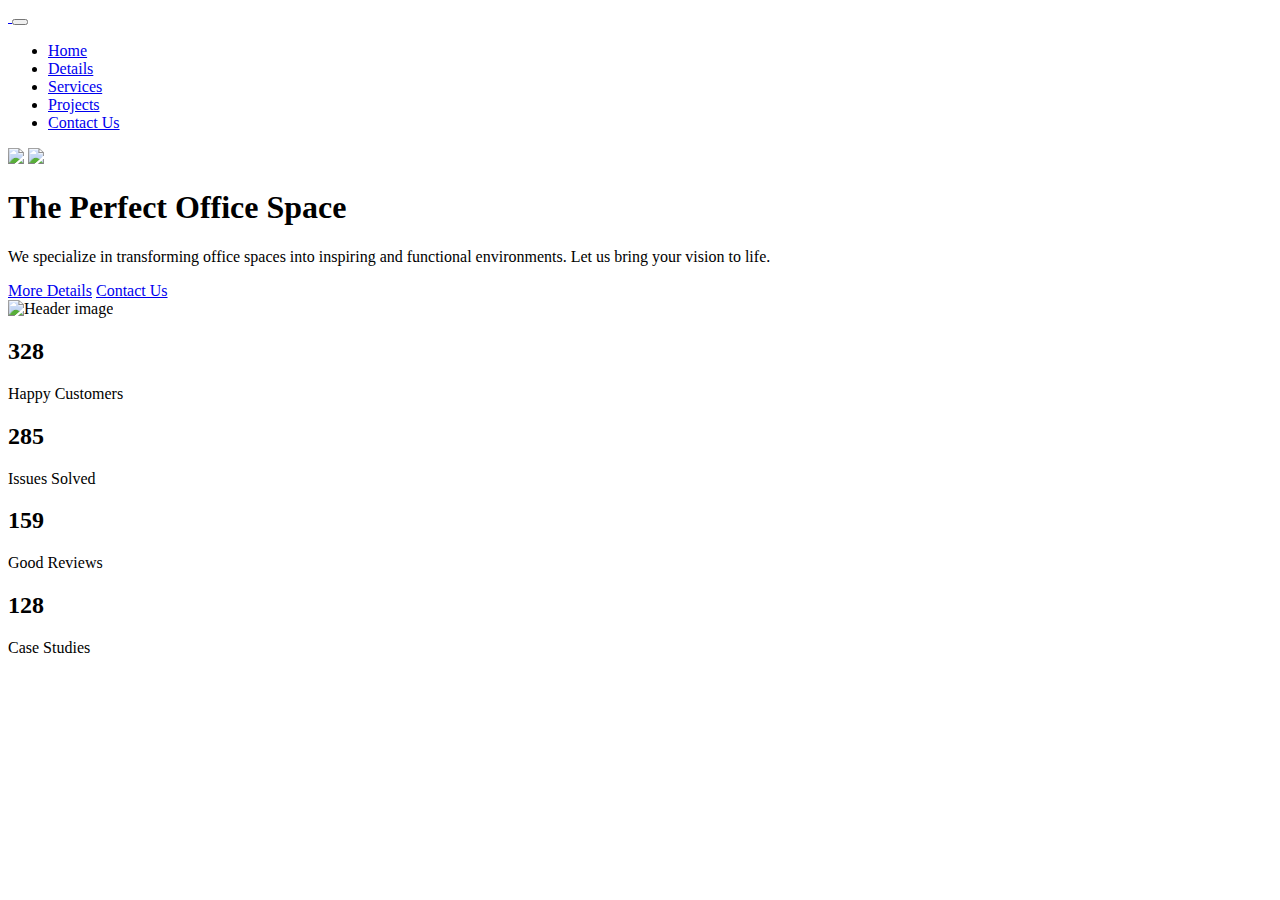
==== index.html @ 800aa953 "Stats section added!" ====
<!DOCTYPE html>
<html lang="en">
  <head>
    <meta charset="UTF-8" />
    <meta http-equiv="X-UA-Compatible" content="IE=edge" />
    <meta name="viewport" content="width=device-width, initial-scale=1.0" />
    <link rel="preconnect" href="https://fonts.googleapis.com">
    <link rel="preconnect" href="https://fonts.gstatic.com" crossorigin>
    <link href="https://fonts.googleapis.com/css2?family=Open+Sans:wght@300;400;500;600;700&display=swap" rel="stylesheet">
    <link rel="stylesheet" href="css/font-awesome.css" />
    <link rel="stylesheet" href="css/bootstrap.css" />
    <link rel="stylesheet" href="css/styles.css" />
    <link rel="icon" href="images/favicon.png" />
    <title>Yavin Office Design</title>
  </head>

  <body>
    <!-- NAVIGATION -->
    <!-- Navigation Start -->
    <nav class="navbar navbar-expand-lg sticky-top navbar-light">
      <div class="container">
        <a class="navbar-brand" href="index.html">
          <img src="images/logo.svg" alt="" width="124" />
        </a>
        <button class="navbar-toggler" type="button" data-bs-toggle="collapse" data-bs-target="#navbarNavDropdown" aria-controls="navbarNavDropdown" aria-expanded="false" aria-label="Toggle navigation">
          <span class="navbar-toggler-icon"></span>
        </button>
        <div class="collapse navbar-collapse" id="navbarNavDropdown">
          <ul class="navbar-nav ms-auto">
            <li class="nav-item">
              <a class="nav-link" aria-current="page" href="index.html">Home</a>
            </li>
            <li class="nav-item">
              <a class="nav-link" href="#details">Details</a>
            </li>
            <li class="nav-item">
              <a class="nav-link" href="#services">Services</a>
            </li>
            <li class="nav-item">
              <a class="nav-link" href="#projects">Projects</a>
            </li>
            <li class="nav-item">
              <a class="nav-link btn btn-outline-secondary px-4 mx-4" href="#contact">Contact Us</a>
            </li>
          </ul>
        </div>
      </div>
    </nav>
    <!-- Navigation End -->
    
    <!-- HEADER -->
    <!-- Header Start -->
    <header class="header position-relative mt-6 overflow-hidden">
      <img src="images//decoration-star.svg" class="decoration-star1 position-absolute">
      <img src="images//decoration-star.svg" class="decoration-star2 position-absolute">

      <div class="container position-relative z-3">
        <div class="row">
          <!-- Column 1 -->
          <div class="col-lg-6">
            <div class="mt-6">
              <h1 class="display-1 fw-bold">The <span class="text-primary">Perfect</span> Office Space</h1>
              <p class="lead mb-4">We specialize in transforming office spaces into inspiring and functional environments. Let us bring your vision to life.</p>

              <a href="#introduction" class="btn btn-primary btn-lg m-2">More Details</a>
              <a href="#contact" class="btn btn-outline-secondary btn-lg m-2">Contact Us</a>
            </div>
          </div>
          <!-- Column 1 -->

          <!-- Column 2 -->
          <div class="col-lg-6">
            <div class="image-container">
              <img src="images/header.png" class="img-fluid" alt="Header image">
            </div>
          </div>
          <!-- Column 2 -->
        </div>
      </div>
    </header>    
    <!-- Header End -->

    <!-- STATS -->
    <!-- Stats Start -->
    <section id="stats" class="stats container">
      <div class="row my-6">
        <!-- Stat 1 -->
        <div class="col-md-3 col-sm-6 text-center">
          <h2 class="counter display-2 fw-bold" data-target="328">328</h2>
          <p class="lead">Happy Customers</p>
        </div>
        <!-- Stat 1 -->
        <!-- Stat 2 -->
        <div class="col-md-3 col-sm-6 text-center">
          <h2 class="counter display-2 fw-bold" data-target="285">285</h2>
          <p class="lead">Issues Solved</p>
        </div>
        <!-- Stat 2 -->
        <!-- Stat 3 -->
        <div class="col-md-3 col-sm-6 text-center">
          <h2 class="counter display-2 fw-bold" data-target="159">159</h2>
          <p class="lead">Good Reviews</p>
        </div>
        <!-- Stat 3 -->
        <!-- Stat 4 -->
        <div class="col-md-3 col-sm-6 text-center">
          <h2 class="counter display-2 fw-bold" data-target="128">128</h2>
          <p class="lead">Case Studies</p>
        </div>
        <!-- Stat 4 -->
      </div>
    </section>
    <!-- Stats End -->

	<script src="js/bootstrap.bundle.min.js"></script>
	<script src="js/script.js"></script>
  </body>
</html>
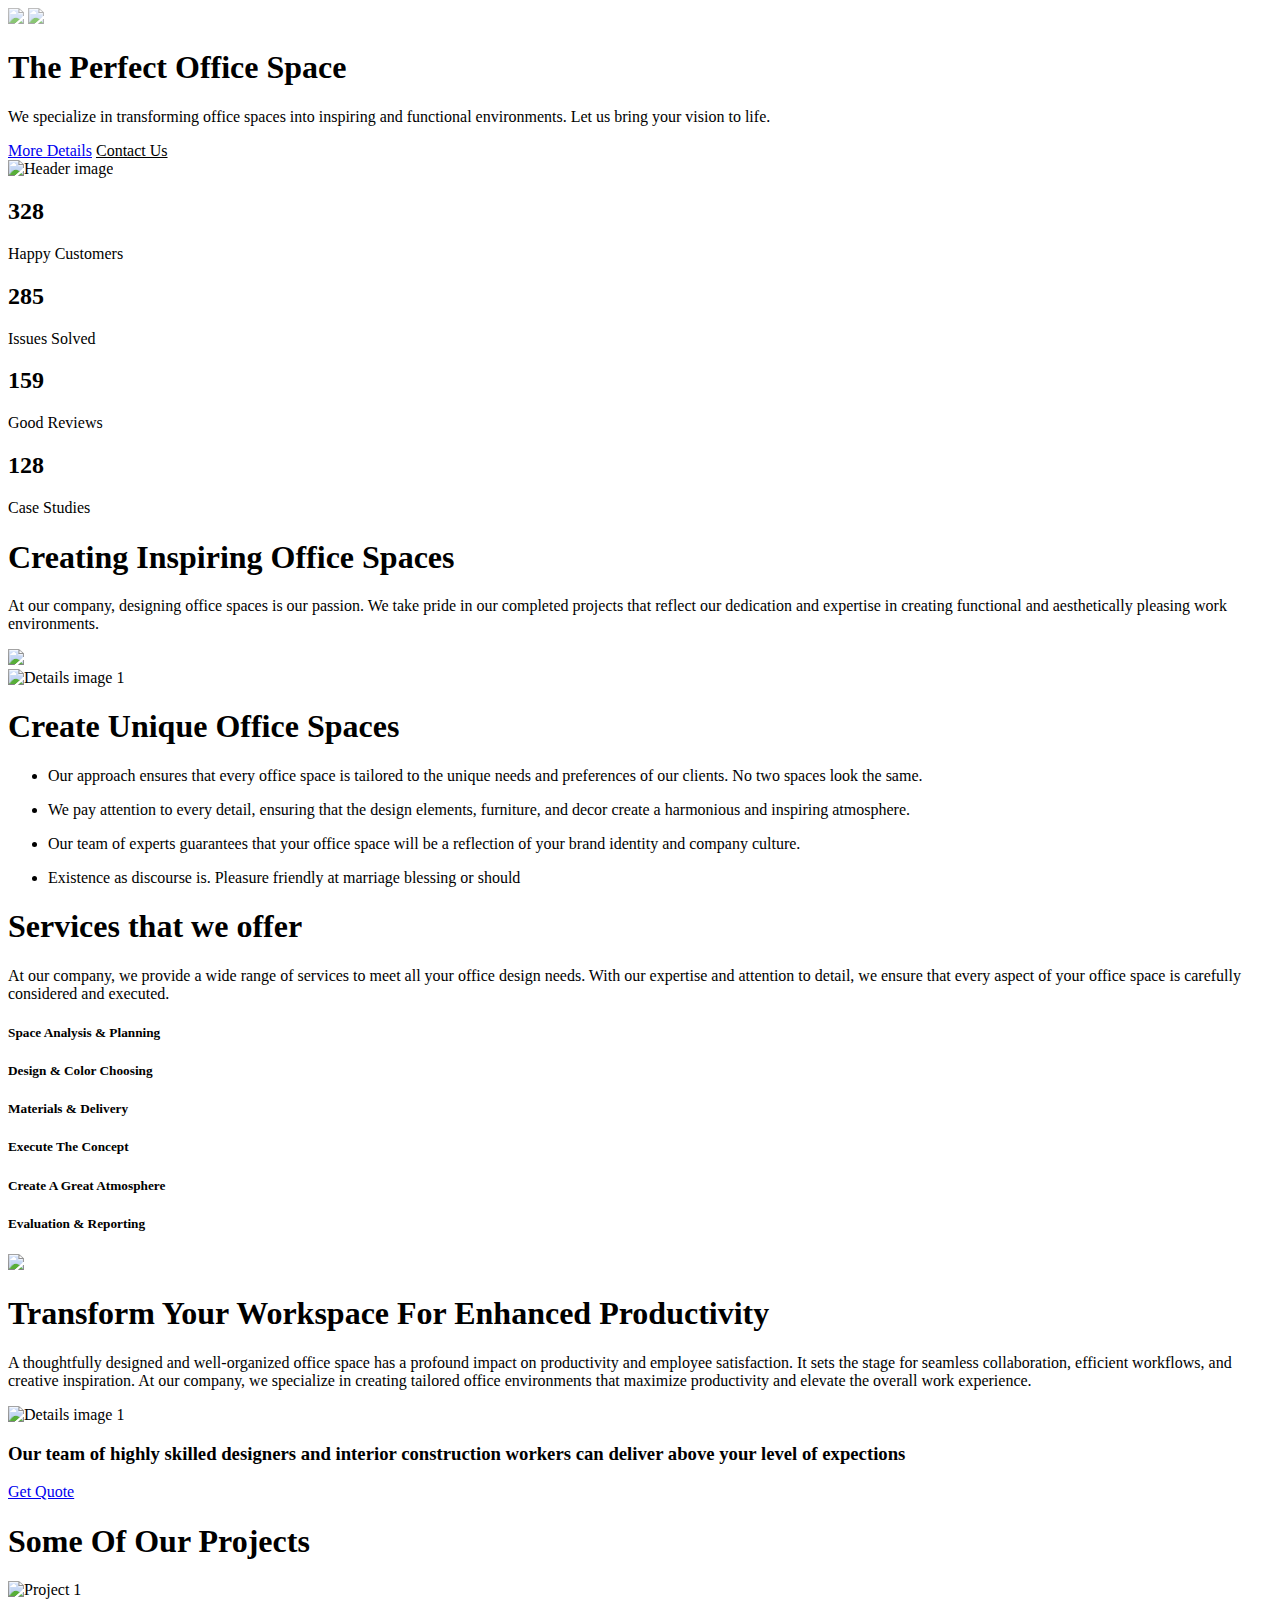
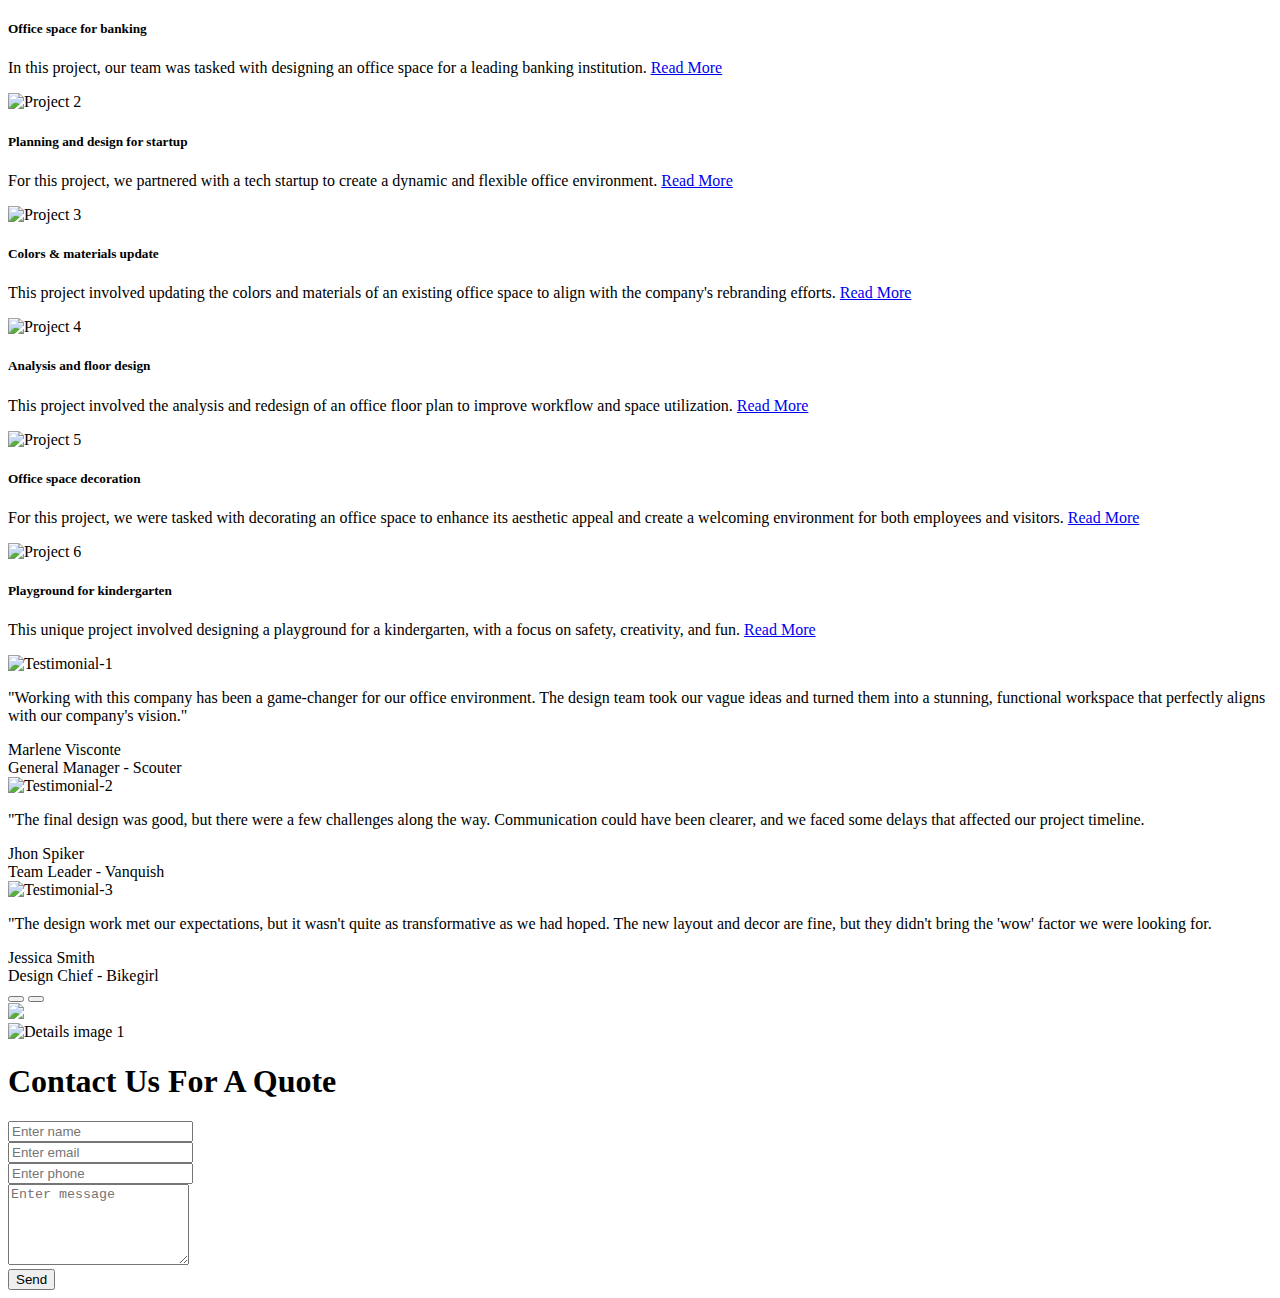
==== commit 095eeae8: "Contact Form added!" ====
--- a/index.html
+++ b/index.html
@@ -17,35 +17,7 @@
   <body>
     <!-- NAVIGATION -->
     <!-- Navigation Start -->
-    <nav class="navbar navbar-expand-lg sticky-top navbar-light">
-      <div class="container">
-        <a class="navbar-brand" href="index.html">
-          <img src="images/logo.svg" alt="" width="124" />
-        </a>
-        <button class="navbar-toggler" type="button" data-bs-toggle="collapse" data-bs-target="#navbarNavDropdown" aria-controls="navbarNavDropdown" aria-expanded="false" aria-label="Toggle navigation">
-          <span class="navbar-toggler-icon"></span>
-        </button>
-        <div class="collapse navbar-collapse" id="navbarNavDropdown">
-          <ul class="navbar-nav ms-auto">
-            <li class="nav-item">
-              <a class="nav-link" aria-current="page" href="index.html">Home</a>
-            </li>
-            <li class="nav-item">
-              <a class="nav-link" href="#details">Details</a>
-            </li>
-            <li class="nav-item">
-              <a class="nav-link" href="#services">Services</a>
-            </li>
-            <li class="nav-item">
-              <a class="nav-link" href="#projects">Projects</a>
-            </li>
-            <li class="nav-item">
-              <a class="nav-link btn btn-outline-secondary px-4 mx-4" href="#contact">Contact Us</a>
-            </li>
-          </ul>
-        </div>
-      </div>
-    </nav>
+    <div id="navbar-placeholder" class="navbar-starter"></div>
     <!-- Navigation End -->
     
     <!-- HEADER -->
@@ -112,6 +84,380 @@
     </section>
     <!-- Stats End -->
 
+    <!-- INTRODUCTION -->
+    <!-- Introduction Start -->
+    <section id="introduction" class="intro bg-light py-6">
+      <div class="container">
+        <div class="row">
+          <div class="col-md-8 offset-md-2 text-center">
+            <h1>Creating <span class="text-secondary">Inspiring </span>Office Spaces</h1>
+            <p class="lead">
+              At our company, designing office spaces is our passion. We take
+              pride in our completed projects that reflect our dedication and
+              expertise in creating functional and aesthetically pleasing work
+              environments.
+            </p>
+          </div>
+        </div>
+      </div>
+    </section>
+    <!-- Introduction End -->
+
+    <!-- DETAILS 1 -->
+    <!-- Details 1 Start -->
+    <section id="details" class="details position-relative my-6 overflow-hidden">
+      <img src="images/decoration-star.svg" class="decoration-star position-absolute">
+      <div class="container position-relative z-3">
+        <div class="row align-items-center">
+          <!-- Column 1 -->
+          <div class="col-lg-6">
+            <div class="image-container d-flex justify-content-center">
+              <img src="images/details-1.png" alt="Details image 1" class="img-fluid">
+            </div>
+          </div>
+          <!-- Column 1 -->
+          <!-- Column 2 -->
+          <div class="col-lg-6">
+            <div class="mt-4">
+              <h1>Create <span class="text-primary">Unique </span>Office Spaces</h1>
+
+              <ul class="list-unstyled">
+                <!-- List element 1 -->
+                <li class="d-flex mb-3">
+                  <i class="fas fa-check text-primary fa-2x mx-4"></i>
+                  <p>Our approach ensures that every office space is tailored to the unique needs and preferences of our clients. No two spaces look the same.</p>
+                </li>
+                <!-- List element 1 -->
+                <!-- List element 2 -->
+                <li class="d-flex mb-3">
+                  <i class="fas fa-check text-primary fa-2x mx-4"></i>
+                  <p>We pay attention to every detail, ensuring that the design elements, furniture, and decor create a harmonious and inspiring atmosphere.</p>
+                </li>
+                <!-- List element 2 -->
+                <!-- List element 3 -->
+                <li class="d-flex mb-3">
+                  <i class="fas fa-check text-primary fa-2x mx-4"></i>
+                  <p>Our team of experts guarantees that your office space will be a reflection of your brand identity and company culture.</p>
+                </li>
+                <!-- List element 3 -->
+                <!-- List element 4 -->
+                <li class="d-flex mb-3">
+                  <i class="fas fa-check text-primary fa-2x mx-4"></i>
+                  <p>Existence as discourse is. Pleasure friendly at marriage blessing or should</p>
+                </li>
+                <!-- List element 4 -->
+              </ul>
+            </div>
+          </div>
+          <!-- Column 2 -->
+        </div>
+      </div>
+    </section>
+    <!-- Details 1 End -->
+
+    <!-- SERVICES -->
+    <!-- Services Start -->
+    <section id="services" class="services bg-light py-6">
+      <div class="container text-center text-lg-start">
+        <div class="row align-items-center">
+          <!-- Column 1 -->
+          <div class="col-lg-6">
+            <div class="text-container">
+              <h1><span class="text-secondary">Services </span> that we offer</h1>
+              <p class="lead mb-5">
+                At our company, we provide a wide range of services 
+                to meet all your office design needs. With our expertise 
+                and attention to detail, we ensure that every aspect of 
+                your office space is carefully considered and executed.
+              </p>
+            </div>
+          </div>
+          <!-- Column 1 -->
+          <!-- Column 2 -->
+          <div class="col-lg-6">
+            <div class="row mb-4">
+              <!-- Service 1 -->
+              <div class="col-md-4 d-flex flex-column align-cemter text-center">
+                <i class="fas fa-rocket fa-3x text-secondary mb-3"></i>
+                <h5 class="mb-5">Space Analysis & Planning</h5>
+              </div>
+              <!-- Service 1 -->
+              <!-- Service 2 -->
+              <div class="col-md-4 d-flex flex-column align-cemter text-center">
+                <i class="fas fa-pen-nib fa-3x text-secondary mb-3"></i>
+                <h5 class="mb-5">Design & Color Choosing</h5>
+              </div>
+              <!-- Service 2 -->
+              <!-- Service 3 -->
+              <div class="col-md-4 d-flex flex-column align-cemter text-center">
+                <i class="fas fa-truck fa-3x text-secondary mb-3"></i>
+                <h5 class="mb-5">Materials & Delivery</h5>
+              </div>
+              <!-- Service 3 -->
+              <!-- Service 4 -->
+              <div class="col-md-4 d-flex flex-column align-cemter text-center">
+                <i class="fas fa-tools fa-3x text-secondary mb-3"></i>
+                <h5 class="mb-5">Execute The Concept</h5>
+              </div>
+              <!-- Service 4 -->
+              <!-- Service 5 -->
+              <div class="col-md-4 d-flex flex-column align-cemter text-center">
+                <i class="fas fa-cloud fa-3x text-secondary mb-3"></i>
+                <h5 class="mb-5">Create A Great Atmosphere</h5>
+              </div>
+              <!-- Service 5 -->
+              <!-- Service 6 -->
+              <div class="col-md-4 d-flex flex-column align-cemter text-center">
+                <i class="fas fa-chart-bar fa-3x text-secondary mb-3"></i>
+                <h5 class="mb-5">Evaluation & Reporting</h5>
+              </div>
+              <!-- Service 6 -->
+            </div>
+          </div>
+          <!-- Column 2 -->
+        </div>
+      </div>
+    </section>
+    <!-- Services End -->
+
+    <!-- DETAILS 2 -->
+    <!-- Details 2 Start -->
+     <section class="details-2 position-relative my-6 overflow-hidden">
+      <img src="images/decoration-star.svg" class="decoration-star position-absolute">
+      <div class="container position-relative z-3">
+        <div class="row align-items-center">
+          <!-- Column 1 -->
+          <div class="col-lg-6">
+            <div class="text-container text-center text-lg-start mb-4">
+              <h1>Transform Your Workspace For Enhanced <span class="text-primary">Productivity</span></h1>
+              <p class="lead">
+                A thoughtfully designed and well-organized office space has a profound impact on 
+                productivity and employee satisfaction. It sets the stage for seamless collaboration, 
+                efficient workflows, and creative inspiration. At our company, we specialize in 
+                creating tailored office environments that maximize productivity and elevate the 
+                overall work experience.
+              </p>
+            </div>
+          </div>
+          <!-- Column 1 -->
+          <!-- Column 2 -->
+          <div class="col-lg-6">
+            <div class="image-container d-flex justify-content-center">
+              <img src="images/details-2.png" alt="Details image 1" class="img-fluid">
+            </div>
+          </div>
+          <!-- Column 2 -->
+        </div>
+      </div>
+     </section>
+    <!-- Details 2 End -->
+
+    <!-- QUOTE -->
+    <!-- Quote Start -->
+    <section id="quote" class="intro bg-light py-6">
+      <div class="container">
+        <div class="row">
+          <div class="col-lg-12 text-center">
+            <h3 class="lh-base">Our team of highly skilled designers and interior construction workers can deliver above your level of expections</h3>
+            <a href="#contact" class="btn btn-secondary btn-lg">Get Quote</a>
+          </div>
+        </div>
+      </div>
+    </section>
+    <!-- Quote End -->
+
+    <!-- PROJECTS -->
+    <!-- Projects Start -->
+    <section id="projects" class="projects py-6">
+      <div class="container">
+        <h1 class="text-center pb-4">Some Of Our <span class="text-secondary">Projects</span></h1>
+          <!-- Projects Row 1 -->
+          <div class="row mb-4">
+            <!-- Card 1 -->
+            <div class="col-md-4">
+              <div class="card border-0">
+                <img src="images/project-1.jpg" alt="Project 1">
+                <div class="card-body">
+                  <h5 class="card-title">Office space for banking</h5>
+                  <p class="card-text">In this project, our team was tasked with designing an office space for a leading banking institution. <a href="article-1.html">Read More</a>
+                  </p>
+                </div>
+              </div>
+            </div>
+            <!-- Card 1 -->
+            <!-- Card 2 -->
+            <div class="col-md-4">
+              <div class="card border-0">
+                <img src="images/project-2.jpg" alt="Project 2">
+                <div class="card-body">
+                  <h5 class="card-title">Planning and design for startup</h5>
+                  <p class="card-text">For this project, we partnered with a tech startup to create a dynamic and flexible office environment. <a href="article-2.html">Read More</a>
+                  </p>
+                </div>
+              </div>
+            </div>
+            <!-- Card 2 -->
+            <!-- Card 3 -->
+            <div class="col-md-4">
+              <div class="card border-0">
+                <img src="images/project-3.jpg" alt="Project 3">
+                <div class="card-body">
+                  <h5 class="card-title">Colors & materials update</h5>
+                  <p class="card-text">This project involved updating the colors and materials of an existing office space to align with the company's rebranding efforts. <a href="article-3.html">Read More</a>
+                  </p>
+                </div>
+              </div>
+            </div>
+            <!-- Card 3 -->
+          </div>
+          <!-- Projects Row 1 -->
+          <!-- Projects Row 2 -->
+          <div class="row mb-4">
+            <!-- Card 4 -->
+            <div class="col-md-4">
+              <div class="card border-0">
+                <img src="images/project-4.jpg" alt="Project 4">
+                <div class="card-body">
+                  <h5 class="card-title">Analysis and floor design</h5>
+                  <p class="card-text">This project involved the analysis and redesign of an office floor plan to improve workflow and space utilization. <a href="article-4.html">Read More</a>
+                  </p>
+                </div>
+              </div>
+            </div>
+            <!-- Card 4 -->
+            <!-- Card 5 -->
+            <div class="col-md-4">
+              <div class="card border-0">
+                <img src="images/project-5.jpg" alt="Project 5">
+                <div class="card-body">
+                  <h5 class="card-title">Office space decoration</h5>
+                  <p class="card-text">For this project, we were tasked with decorating an office space to enhance its aesthetic appeal and create a welcoming environment for both employees and visitors. <a href="article-5.html">Read More</a>
+                  </p>
+                </div>
+              </div>
+            </div>
+            <!-- Card 5 -->
+            <!-- Card 6 -->
+            <div class="col-md-4">
+              <div class="card border-0">
+                <img src="images/project-6.jpg" alt="Project 6">
+                <div class="card-body">
+                  <h5 class="card-title">Playground for kindergarten</h5>
+                  <p class="card-text">This unique project involved designing a playground for a kindergarten, with a focus on safety, creativity, and fun. <a href="article-6.html">Read More</a>
+                  </p>
+                </div>
+              </div>
+            </div>
+            <!-- Card 6 -->
+          </div>
+          <!-- Projects Row 2 -->
+      </div>
+    </section>
+    <!-- Projects End -->
+
+    <!-- TESTIMONIALS -->
+    <!-- Testimonials Start -->
+    <section id="testimonials" class="testimonials bg-light py-6">
+      <div id="testimonialCarousel" class="carousel slide">
+        <div class="carousel-inner">
+          <!-- Slide 1 -->
+          <div class="carousel-item active">
+            <div class="d-flex flex-column justify-content-center align-items-center text-center">
+              <img src="https://randomuser.me/api/portraits/women/29.jpg" alt="Testimonial-1" class="rounded-circle">
+              <p class="lead w-50 my-4 fst-italic fs-5 mb-4">
+                "Working with this company has been a game-changer for our office environment. 
+                The design team took our vague ideas and turned them into a stunning, functional 
+                workspace that perfectly aligns with our company's vision."
+              </p>
+              <div class="fw-bold fs-5 mt-4">Marlene Visconte</div>
+              <div>General Manager - Scouter</div>
+            </div>
+          </div>
+          <!-- Slide 1 -->
+          <!-- Slide 2 -->
+          <div class="carousel-item">
+            <div class="d-flex flex-column justify-content-center align-items-center text-center">
+              <img src="https://randomuser.me/api/portraits/men/29.jpg" alt="Testimonial-2" class="rounded-circle">
+              <p class="lead w-50 my-4 fst-italic fs-5 mb-4">
+                "The final design was good, but there were a few challenges along the way. 
+                Communication could have been clearer, and we faced some delays that affected 
+                our project timeline.
+              </p>
+              <div class="fw-bold fs-5 mt-4">Jhon Spiker</div>
+              <div>Team Leader - Vanquish</div>
+            </div>
+          </div>
+          <!-- Slide 2 -->
+          <!-- Slide 3 -->
+          <div class="carousel-item">
+            <div class="d-flex flex-column justify-content-center align-items-center text-center">
+              <img src="https://randomuser.me/api/portraits/women/20.jpg" alt="Testimonial-3" class="rounded-circle">
+              <p class="lead w-50 my-4 fst-italic fs-5 mb-4">
+                "The design work met our expectations, but it wasn't quite as transformative 
+                as we had hoped. The new layout and decor are fine, but they didn't bring the 
+                'wow' factor we were looking for.
+              </p>
+              <div class="fw-bold fs-5 mt-4">Jessica Smith</div>
+              <div>Design Chief - Bikegirl</div>
+            </div>
+          </div>
+          <!-- Slide 3 -->
+        </div>
+
+        <!-- Buttons -->
+        <button class="carousel-control-prev" type="button" data-bs-target="#testimonialCarousel" data-bs-slide="prev">
+          <i class="fas fa-arrow-circle-left fa-3x text-secondary"></i>
+        </button>
+
+        <button class="carousel-control-next" type="button" data-bs-target="#testimonialCarousel" data-bs-slide="next">
+          <i class="fas fa-arrow-circle-right fa-3x text-secondary"></i>
+        </button>
+      </div>
+    </section>
+    <!-- Testimonials End -->
+
+    <!-- CONTACT -->
+    <!-- Contact Start -->
+    <section id="contact" class="details position-relative my-6 overflow-hidden">
+      <img src="images/decoration-star.svg" class="decoration-star position-absolute">
+      <div class="container position-relative z-3">
+        <div class="row align-items-center">
+          <!-- Column 1 -->
+          <div class="col-lg-6">
+            <div class="image-container d-flex">
+              <img src="images/contact.png" alt="Details image 1" class="img-fluid">
+            </div>
+          </div>
+          <!-- Column 1 -->
+          <!-- Column 2 -->
+          <div class="col-lg-6">
+            <div class="mt-4">
+              <h1>Contact Us For A <span class="text-primary">Quote</span></h1>
+              <form>
+                <div class="mb-3">
+                  <input type="text" class="form-control" placeholder="Enter name">
+                </div>
+                <div class="mb-3">
+                  <input type="email" class="form-control" placeholder="Enter email">
+                </div>
+                <div class="mb-3">
+                  <input type="number" class="form-control" placeholder="Enter phone">
+                </div>
+                <div class="mb-3">
+                  <textarea class="form-control" placeholder="Enter message" rows="5"></textarea>
+                </div>
+
+                <div class="d-grid gap-2">
+                  <input type="submit" value="Send" class="btn btn-primary btn-block">
+                </div>
+              </form>
+            </div>
+          </div>
+          <!-- Column 2 -->
+        </div>
+      </div>
+    </section>
+    <!-- Contact End -->
 	<script src="js/bootstrap.bundle.min.js"></script>
 	<script src="js/script.js"></script>
   </body>
--- a/css/styles.css
+++ b/css/styles.css
@@ -0,0 +1,90 @@
+.btn-outline-secondary {
+  color: var(--bs-secondary);
+}
+
+.btn-outline-secondary:hover {
+  color: white;
+}
+
+.navbar {
+  transition: all 0.5s ease-in-out;
+}
+
+.navbar-starter {
+  opacity: 0.9;
+  position: sticky;
+  top: 0;
+  z-index: 1;
+}
+
+.navbar-sticky {
+  background-color: var(--bs-light);
+  opacity: 0.9;
+  box-shadow: 0 0 10px rgba(0, 0, 0, 0.5);
+  position: sticky;
+  top: 0;
+  z-index: 1;
+}
+
+.header .decoration-star1 {
+  top: 80px;
+  left: -200px;
+  width: 500px;
+  opacity: 0.7;
+}
+
+.header .decoration-star2 {
+  top: 80px;
+  right: -200px;
+  width: 500px;
+  opacity: 0.7;
+}
+
+.details .decoration-star {
+  left: -200px;
+  width: 500px;
+}
+
+.details-2 .decoration-star {
+  right: -200px;
+  width: 500px;
+}
+
+.contact .decoration-star {
+  left: -200px;
+  width: 500px;
+}
+
+@media (max-width: 992px) {
+  .display-1 {
+    font-size: 50px;
+  }
+  .navbar .btn-outline-secondary {
+    margin-top: 20px;
+  }
+  .header {
+    margin-top: 0px !important;
+    text-align: center;
+  }
+  .header .decoration-star1 {
+    left: -100px;
+    width: 250px;
+  }
+  .header .decoration-star2 {
+    right: -100px;
+    width: 250px;
+  }
+  .image-container {
+    margin-top: 30px;
+  }
+  .services .col-md-4 {
+    border-bottom: 1px #ccc solid;
+    margin: 24px 0;
+  }
+  .details-2 {
+    margin-top: 24px 0 !important;
+  }
+  .details-2 .decoration-star {
+    top: 300px;
+  }
+}
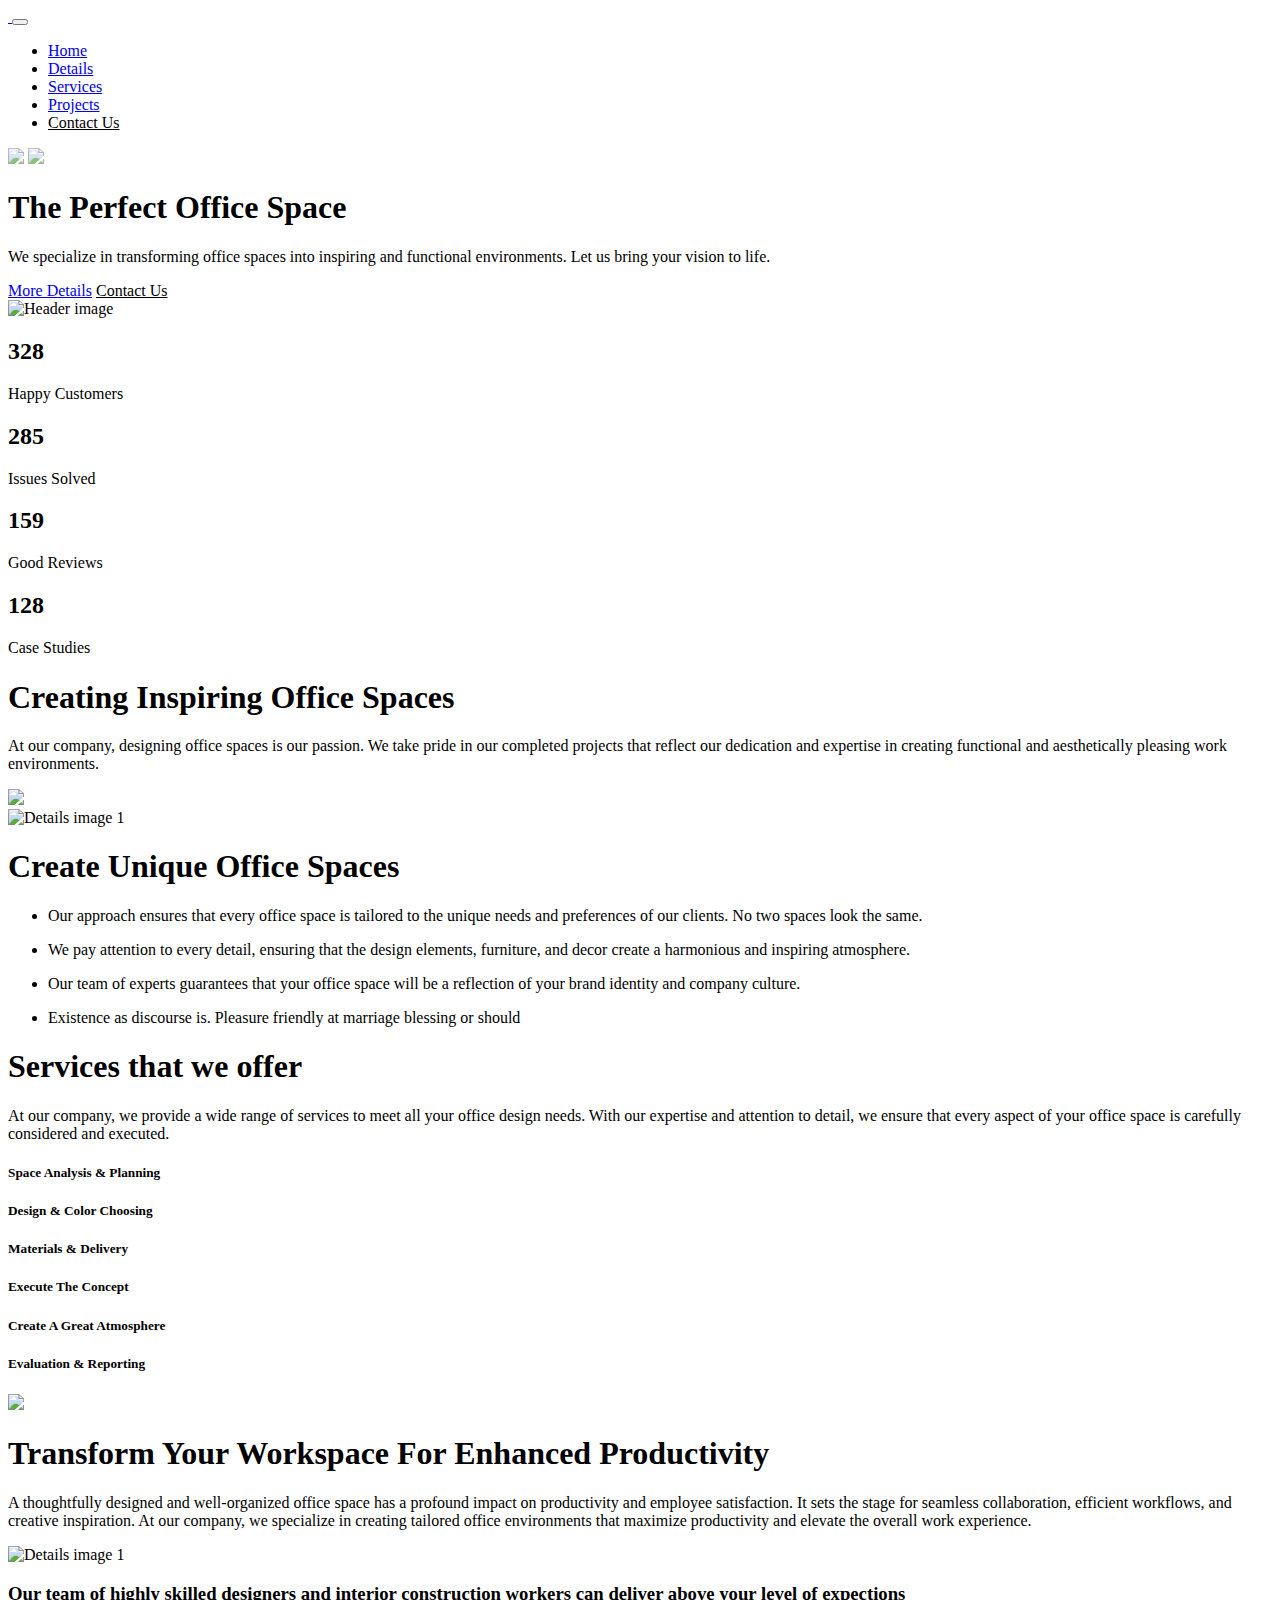
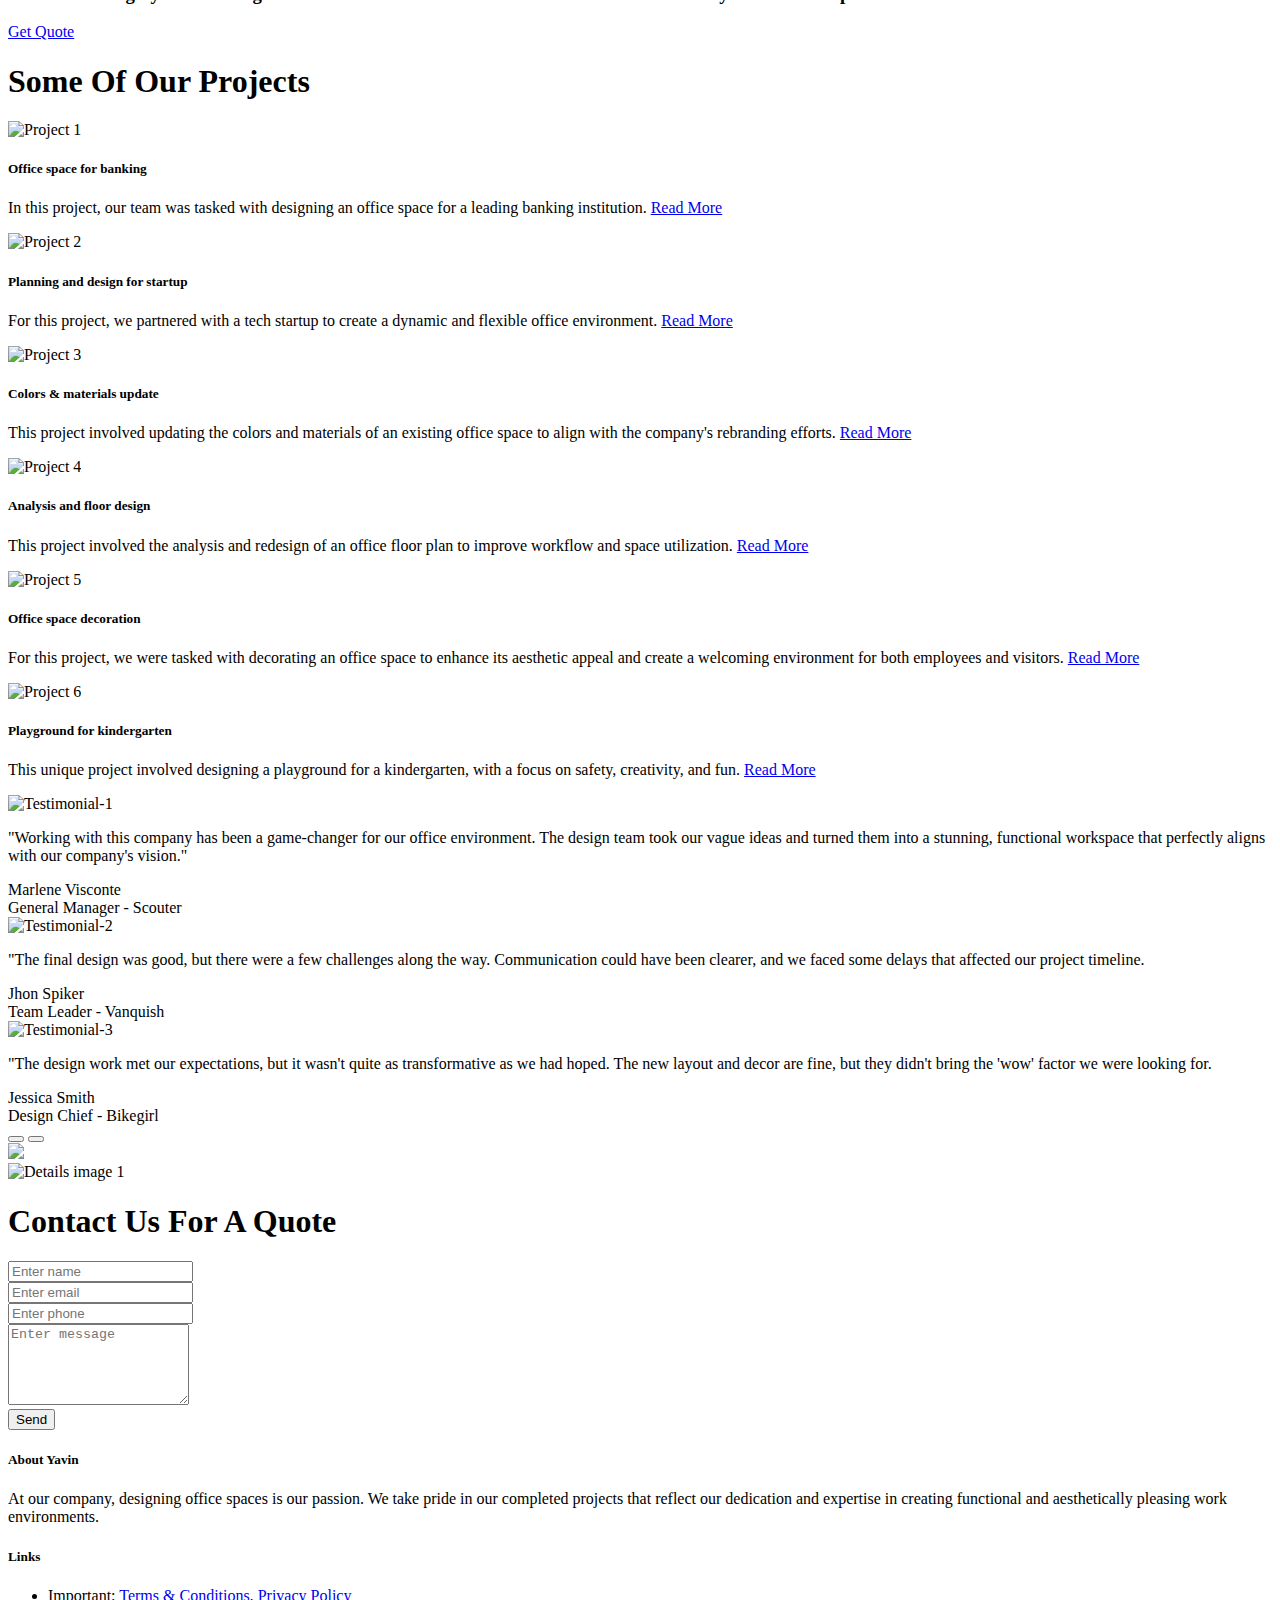
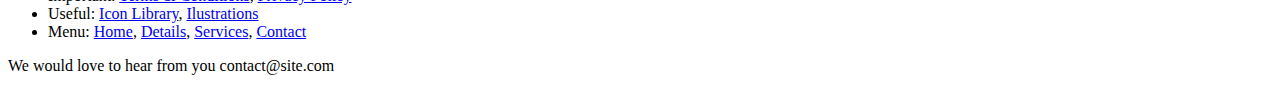
==== commit c4e3097a: ""Back To Top" button added!" ====
--- a/index.html
+++ b/index.html
@@ -17,7 +17,35 @@
   <body>
     <!-- NAVIGATION -->
     <!-- Navigation Start -->
-    <div id="navbar-placeholder" class="navbar-starter"></div>
+    <nav class="navbar navbar-expand-lg sticky-top navbar-light">
+      <div class="container">
+        <a class="navbar-brand" href="index.html">
+        <img src="images/logo.svg" alt="" width="124" />
+        </a>
+        <button class="navbar-toggler" type="button" data-bs-toggle="collapse" data-bs-target="#navbarNavDropdown" aria-controls="navbarNavDropdown" aria-expanded="false" aria-label="Toggle navigation">
+        <span class="navbar-toggler-icon"></span>
+        </button>
+        <div class="collapse navbar-collapse" id="navbarNavDropdown">
+          <ul class="navbar-nav ms-auto">
+              <li class="nav-item">
+              <a class="nav-link" aria-current="page" href="index.html">Home</a>
+              </li>
+              <li class="nav-item">
+              <a class="nav-link" href="#details">Details</a>
+              </li>
+              <li class="nav-item">
+              <a class="nav-link" href="#services">Services</a>
+              </li>
+              <li class="nav-item">
+              <a class="nav-link" href="#projects">Projects</a>
+              </li>
+              <li class="nav-item">
+              <a class="nav-link btn btn-outline-secondary px-4 mx-4" href="#contact">Contact Us</a>
+              </li>
+          </ul>
+        </div>
+      </div>
+    </nav>
     <!-- Navigation End -->
     
     <!-- HEADER -->
@@ -458,6 +486,60 @@
       </div>
     </section>
     <!-- Contact End -->
+
+    <!-- FOOTER -->
+    <!-- Footer Start -->
+    <footer class="footer mt-4 text-bg-light py-5">
+      <div class="container">
+        <div class="row">
+          <!-- Column 1 -->
+          <div class="col-md-4">
+            <h5>About Yavin</h5>
+            <p>
+              At our company, designing office spaces is our passion. We take pride in our 
+              completed projects that reflect our dedication and expertise in creating functional 
+              and aesthetically pleasing work environments.
+            </p>
+          </div>
+          <!-- Column 1 -->
+
+          <!-- Column 2 -->
+          <div class="col-md-4">
+            <h5>Links</h5>
+            <ul class="list-unstyled">
+              <li class="mb-2">Important: <a href="#">Terms & Conditions</a>, <a href="#">Privacy Policy</a></li>
+              <li class="mb-2">Useful: <a href="#">Icon Library</a>, <a href="#">Ilustrations</a></li>
+              <li class="mb-2">Menu: <a href="index.html">Home</a>, <a href="#details">Details</a>, <a href="#services">Services</a>, <a href="#contact">Contact</a></li>
+            </ul>
+          </div>
+          <!-- Column 2 -->
+
+          <!-- Column 3 -->
+          <div class="col-md-4">
+            <div class="d-flex gap-3">
+              <a href="#"><i class="fab fa-facebook fa-2x text-primary"></i></a>
+              <a href="#"><i class="fab fa-twitter fa-2x text-primary"></i></a>
+              <a href="#"><i class="fab fa-instagram fa-2x text-primary"></i></a>
+              <a href="#"><i class="fab fa-pinterest fa-2x text-primary"></i></a>
+            </div>
+
+            <div>
+              <p>We would love to hear from you <span class="text-primary fw-bold">contact@site.com</span></p>
+            </div>
+          </div>
+          <!-- Column 3 -->
+        </div>
+      </div>
+    </footer>
+    <!-- Footer End -->
+
+    <!-- BACK TO TOP BUTTON -->
+    <!-- Back to top button Start -->
+    <button id="to-top" class="to-top-btn">
+      <img src="images/up-arrow.png" alt="">
+    </button>
+    <!-- Back to top button End -->
+     
 	<script src="js/bootstrap.bundle.min.js"></script>
 	<script src="js/script.js"></script>
   </body>
--- a/css/styles.css
+++ b/css/styles.css
@@ -55,6 +55,34 @@
   width: 500px;
 }
 
+.to-top-btn {
+  position: fixed;
+  z-index: 10;
+  bottom: 20px;
+  right: 20px;
+  opacity: 0;
+  width: 52px;
+  height: 52px;
+  border: none;
+  border-radius: 50%;
+  outline: none;
+  background-color: var(--bs-body-color);
+  cursor: pointer;
+  transition: all 0.5s ease-in-out;
+}
+.to-top-btn img {
+  margin-bottom: 0.25rem;
+  width: 18px;
+}
+
+.to-top-btn:hover {
+  background-color: var(--bs-dark);
+}
+
+.show {
+  opacity: 1;
+}
+
 @media (max-width: 992px) {
   .display-1 {
     font-size: 50px;
